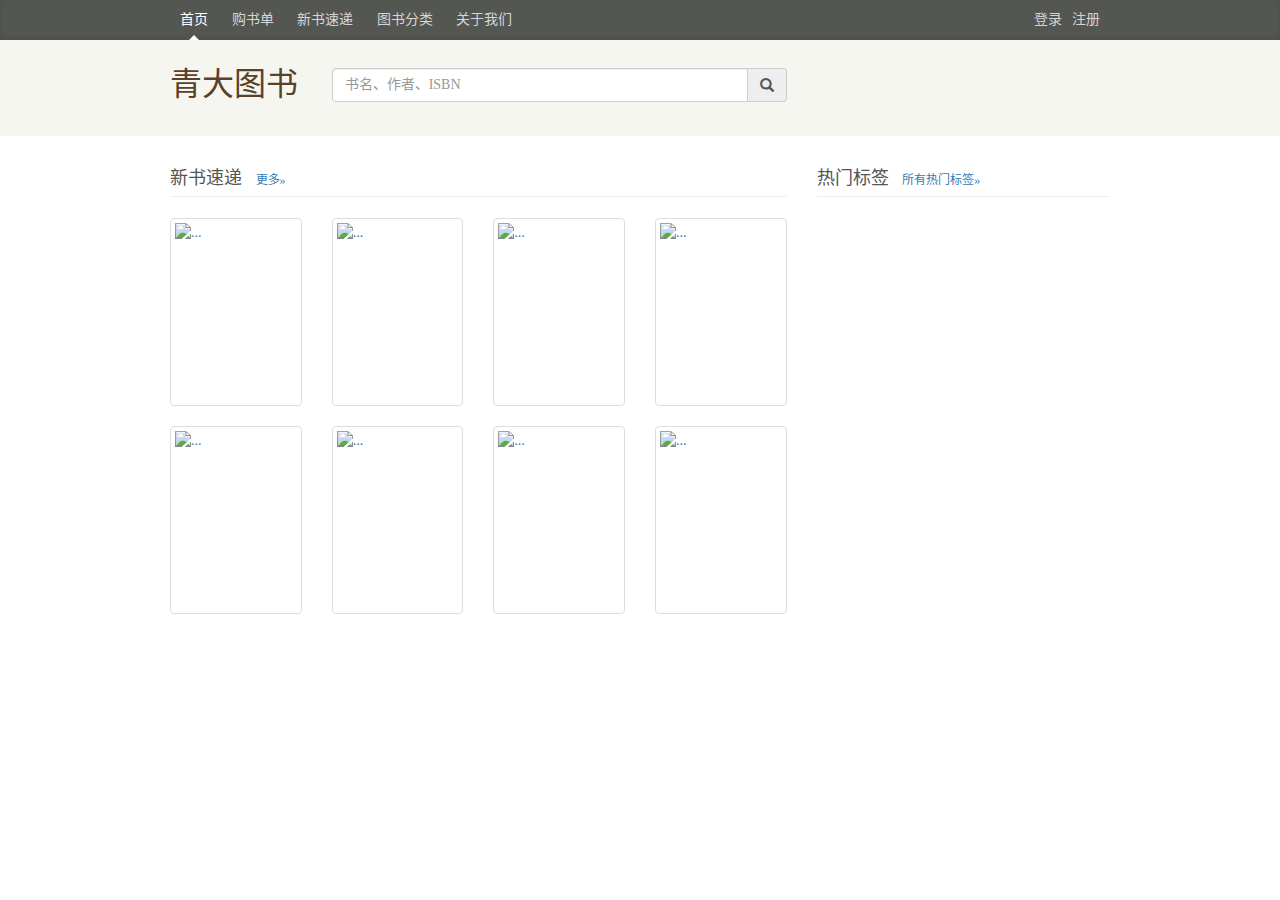
==== index.html @ 0cfc58e5 "add tag" ====
<!DOCTYPE html>
<html lang="zh-CN">
<head>
    <meta name="viewport" content="width=device-width, initial-scale=1">
    <meta charset="utf-8">
    <title>青岛大学-图书馆</title>
    <!--Boostrap-->
    <link href="css/bootstrap.min.css" rel="stylesheet">
    <link href="css/book.css" rel="stylesheet">
</head>

<body>

<div class="index-nav">
    <div class="container">
        <nav class="nav">
            <a class="book-nav-item active" href="#">首页</a>
            <a class="book-nav-item" href="#">购书单</a>
            <a class="book-nav-item" href="#">新书速递</a>
            <a class="book-nav-item" href="#">图书分类</a>
            <a class="book-nav-item" href="#">关于我们</a>
            <a class="book-nav-item signup pull-right" href="#">注册</a>
            <a class="book-nav-item login pull-right" href="#">登录</a>
        </nav>
    </div>
</div>
<div class="jumbotron search">
    <div class="container">
        <div class="row">
            <div class="index-name col-xs-12 col-md-2">
                青大图书
            </div>
            <div class="search-bar col-xs-12 col-md-6">
                <div class="input-group">
                    <input type="text" class="form-control" placeholder="书名、作者、ISBN">
                    <span class="input-group-addon">
                        <span class="glyphicon glyphicon-search"></span>
                    </span>
                </div>
            </div>
        </div>
    </div>
</div>
    
    <div class="container">
      <div class="row row-offcanvas row-offcanvas-right">
        <div class="col-xs-12 col-sm-8">
            <div class="new_book">
                <span class="new_book_text">新书速递</span>
                <span class="link-more">
                    <a class="" href="">更多»</a>
                </span>
                <hr class="high-line">
                <div class="thumb row">
                    <div class="col-xs-6 col-md-3">
                        <a href="#" class="thumbnail">
                            <img src="https://img3.doubanio.com/lpic/s28367135.jpg" alt="...">
                        </a>
                    </div>
                    <div class="col-xs-6 col-md-3">
                        <a href="#" class="thumbnail">
                            <img src="https://img3.doubanio.com/lpic/s28734745.jpg" alt="...">
                        </a>
                    </div>
                    <div class="col-xs-6 col-md-3">
                        <a href="#" class="thumbnail">
                            <img src="https://img3.doubanio.com/lpic/s28738415.jpg" alt="...">
                        </a>
                    </div>
                    <div class="col-xs-6 col-md-3">
                        <a href="#" class="thumbnail">
                            <img src="https://img1.doubanio.com/lpic/s28695799.jpg" alt="...">
                        </a>
                    </div>
                    <div class="col-xs-6 col-md-3">
                        <a href="#" class="thumbnail">
                            <img src="https://img1.doubanio.com/lpic/s28643319.jpg" alt="...">
                        </a>
                    </div>
                    <div class="col-xs-6 col-md-3">
                        <a href="#" class="thumbnail">
                            <img src="https://img3.doubanio.com/lpic/s28730131.jpg" alt="...">
                        </a>
                    </div>
                    <div class="col-xs-6 col-md-3">
                        <a href="#" class="thumbnail">
                            <img src="https://img3.doubanio.com/lpic/s28785970.jpg" alt="...">
                        </a>
                    </div>
                    <div class="col-xs-6 col-md-3">
                        <a href="#" class="thumbnail">
                            <img src="https://img3.doubanio.com/lpic/s28671513.jpg" alt="...">
                        </a>
                    </div>
                </div>
                
                
                
            </div>
        </div><!--/.col-xs-12.col-sm-9-->

        <div class="col-xs-6 col-sm-4 sidebar-offcanvas" id="sidebar">
            <div class="new_book">
                <span class="new_book_text">热门标签</span>
                <span class="link-more">
                    <a class="" href="">所有热门标签»</a>
                </span>
                <hr class="high-line">
            </div>
        </div><!--/.sidebar-offcanvas-->
      </div><!--/row-->

    
<script src="js/jquery-3.0.0.min.js"></script>
<script src="js/bootstrap.min.js"></script>
</body>
    
</html>
---- css/book.css ----
/*
 * Globals
 */

body {
  font-family: Georgia, "Times New Roman", Times, serif;
  color: #555;
}

h1, .h1,
h2, .h2,
h3, .h3,
h4, .h4,
h5, .h5,
h6, .h6 {
  margin-top: 0;
  font-family: "Helvetica Neue", Helvetica, Arial, sans-serif;
  font-weight: normal;
  color: #333;
}


/*
 * Override Bootstrap's default container.
 */

@media (min-width: 1200px) {
  .container {
    width: 970px;
  }
}


/*
 * Masthead for nav
 */

.index-nav {
  background-color: #545652;
  -webkit-box-shadow: inset 0 -2px 5px rgba(0,0,0,.1);
          box-shadow: inset 0 -2px 5px rgba(0,0,0,.1);
}

/* Nav links */

.book-nav-item {
  position: relative;
  display: inline-block;
  padding: 10px;
  font-weight: 500;
  color: #d5d5d5;
}
.book-nav-item:hover,
.book-nav-item:focus {
  color: #fff;
  text-decoration: none;
}
.book-nav-item.signup{
/*    padding-righ: 25px*/
}

.book-nav-item.login{
    padding-right: 0px
}


/*Search Bar*/
.search{
    height: 0px;
    background-color: #f6f6f1;
}
.index-name{
    color: #5a4129;
    font-size: 32px;
    font-family:sans-serif;
    bottom:26px;
}

.search-bar{
    bottom: 20px;
}


/*New Book*/
.new_book_text{
    font-size: 18px;
    font-weight: bold;
    padding-bottom: 3px;
    margin-bottom: 16px;
    font-weight: normal;
    font-stretch: normal;
    font-family: Arial, Helvetica, sans-serif;
}
.link-more{
    font-size: 12px;
    padding-left: 10px;
}
.high-line{
    margin-top: 4px;
}
.thumb{
    padding-top: 1px;
}
.thumbnail img{ 
    min-height: 178px; 
}
/* Active state gets a caret at the bottom */
.index-nav .active {
  color: #fff;
}
.index-nav .active:after {
  position: absolute;
  bottom: 0;
  left: 50%;
  width: 0;
  height: 0;
  margin-left: -5px;
  vertical-align: middle;
  content: " ";
  border-right: 5px solid transparent;
  border-bottom: 5px solid;
  border-left: 5px solid transparent;
}
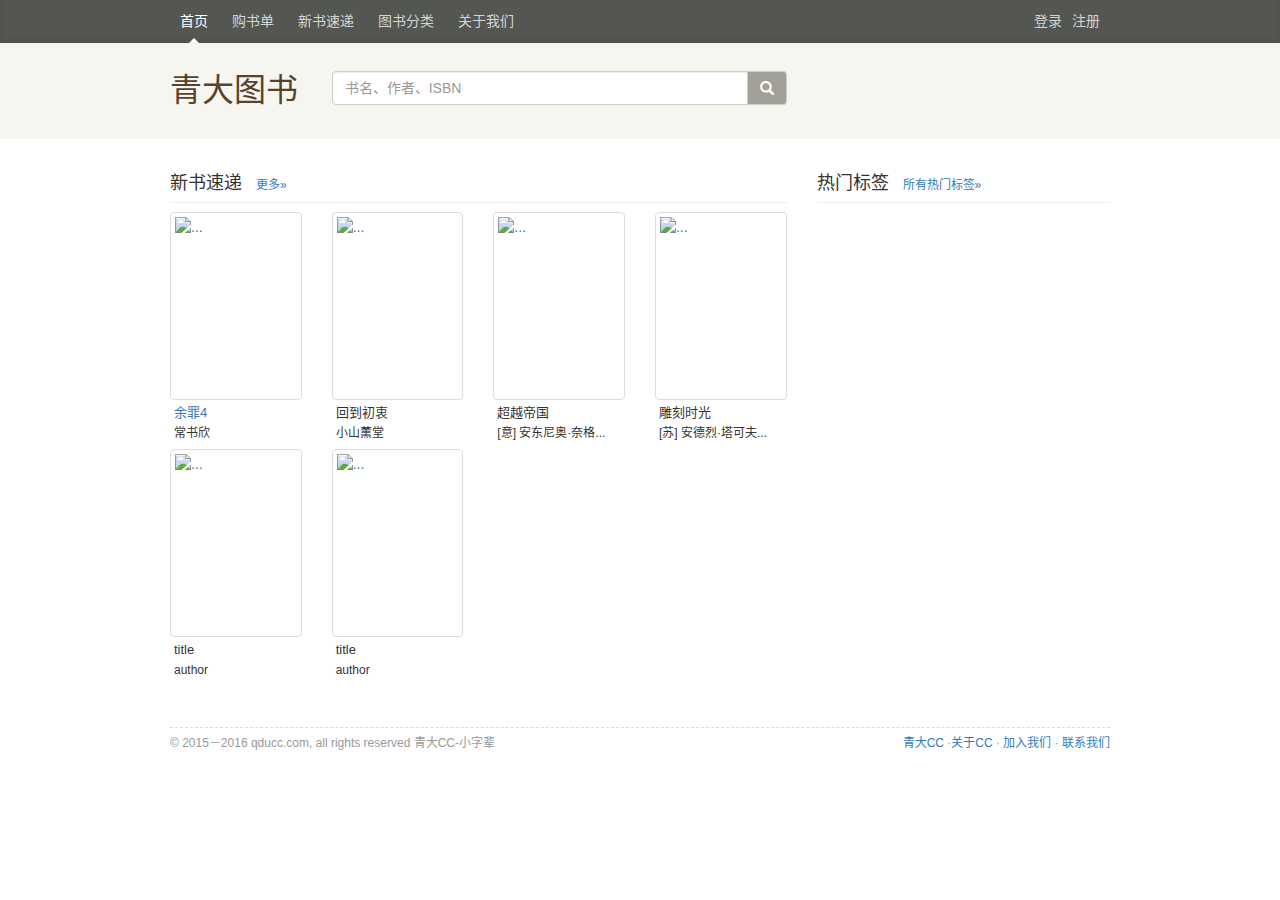
==== commit b8b23f57: "fixs" ====
--- a/index.html
+++ b/index.html
@@ -33,8 +33,8 @@
             <div class="search-bar col-xs-12 col-md-6">
                 <div class="input-group">
                     <input type="text" class="form-control" placeholder="书名、作者、ISBN">
-                    <span class="input-group-addon">
-                        <span class="glyphicon glyphicon-search"></span>
+                    <span class="input-group-addon search_botton_background">
+                        <span class="glyphicon glyphicon-search search_botton"></span>
                     </span>
                 </div>
             </div>
@@ -53,45 +53,72 @@
                 <hr class="high-line">
                 <div class="thumb row">
                     <div class="col-xs-6 col-md-3">
-                        <a href="#" class="thumbnail">
-                            <img src="https://img3.doubanio.com/lpic/s28367135.jpg" alt="...">
-                        </a>
+                        <div class="cover thumbnail">
+                            <a href="http://baidu.com" target="_blank">
+                                <img src="https://img3.doubanio.com/lpic/s28367135.jpg" alt="...">
+                            </a>
+                        </div>
+                        <div class="book_info">
+                            <div class="title"><a class="" href="https://book.douban.com/subject/26785345/?icn=index-editionrecommend" title="余罪4">余罪4</a></div>
+                            <div class="author">常书欣</div>
+                        </div>
                     </div>
                     <div class="col-xs-6 col-md-3">
-                        <a href="#" class="thumbnail">
-                            <img src="https://img3.doubanio.com/lpic/s28734745.jpg" alt="...">
-                        </a>
+                        <div class="cover thumbnail">
+                            <a href="http://baidu.com" target="_blank">
+                                <img src="https://img3.doubanio.com/lpic/s28367135.jpg" alt="...">
+                            </a>
+                        </div>
+                        <div class="book_info">
+                            <div class="title">回到初衷</div>
+                            <div class="author">小山薰堂</div>
+                        </div>
+                    </div>                    
+                    <div class="col-xs-6 col-md-3">
+                        <div class="cover thumbnail">
+                            <a href="http://baidu.com" target="_blank">
+                                <img src="https://img3.doubanio.com/lpic/s28367135.jpg" alt="...">
+                            </a>
+                        </div>
+                        <div class="book_info">
+                            <div class="title">超越帝国</div>
+                            <div class="author">[意] 安东尼奥·奈格...</div>
+                        </div>
+                    </div>                
+                    <div class="col-xs-6 col-md-3">
+                        <div class="cover thumbnail">
+                            <a href="http://baidu.com" target="_blank">
+                                <img src="https://img3.doubanio.com/lpic/s28367135.jpg" alt="...">
+                            </a>
+                        </div>
+                        <div class="book_info">
+                            <div class="title">雕刻时光</div>
+                            <div class="author">[苏] 安德烈·塔可夫...</div>
+                        </div>
                     </div>
                     <div class="col-xs-6 col-md-3">
-                        <a href="#" class="thumbnail">
-                            <img src="https://img3.doubanio.com/lpic/s28738415.jpg" alt="...">
-                        </a>
+                        <div class="cover thumbnail">
+                            <a href="http://baidu.com" target="_blank">
+                                <img src="https://img3.doubanio.com/lpic/s28367135.jpg" alt="...">
+                            </a>
+                        </div>
+                        <div class="book_info">
+                            <div class="title">title</div>
+                            <div class="author">author</div>
+                        </div>
                     </div>
                     <div class="col-xs-6 col-md-3">
-                        <a href="#" class="thumbnail">
-                            <img src="https://img1.doubanio.com/lpic/s28695799.jpg" alt="...">
-                        </a>
-                    </div>
-                    <div class="col-xs-6 col-md-3">
-                        <a href="#" class="thumbnail">
-                            <img src="https://img1.doubanio.com/lpic/s28643319.jpg" alt="...">
-                        </a>
-                    </div>
-                    <div class="col-xs-6 col-md-3">
-                        <a href="#" class="thumbnail">
-                            <img src="https://img3.doubanio.com/lpic/s28730131.jpg" alt="...">
-                        </a>
-                    </div>
-                    <div class="col-xs-6 col-md-3">
-                        <a href="#" class="thumbnail">
-                            <img src="https://img3.doubanio.com/lpic/s28785970.jpg" alt="...">
-                        </a>
-                    </div>
-                    <div class="col-xs-6 col-md-3">
-                        <a href="#" class="thumbnail">
-                            <img src="https://img3.doubanio.com/lpic/s28671513.jpg" alt="...">
-                        </a>
-                    </div>
+                        <div class="cover thumbnail">
+                            <a href="http://baidu.com" target="_blank">
+                                <img src="https://img3.doubanio.com/lpic/s28367135.jpg" alt="...">
+                            </a>
+                        </div>
+                        <div class="book_info">
+                            <div class="title">title</div>
+                            <div class="author">author</div>
+                        </div>
+                    </div>                    
+
                 </div>
                 
                 
@@ -110,9 +137,25 @@
         </div><!--/.sidebar-offcanvas-->
       </div><!--/row-->
 
+<div id="footer" class="">
     
-<script src="js/jquery-3.0.0.min.js"></script>
-<script src="js/bootstrap.min.js"></script>
+    <span id="icp" class="fleft gray-link">
+        © 2015－2016 qducc.com, all rights reserved 青大CC-小字辈
+    </span>
+
+    <a href="https://www.douban.com/hnypt/variformcyst.py" style="display: none;"></a>
+
+    <span class="fright">
+        <a href="http://api.myanthem.cn/download_page">青大CC</a>
+        ·<a href="http://www.qducc.com/">关于CC</a>
+        · <a href="http://www.qducc.com/#contact">加入我们</a>
+        · <a href="http://www.qducc.com/#contact">联系我们</a>
+    </span>
+    <script src="js/jquery-3.0.0.min.js"></script>
+    <script src="js/bootstrap.min.js"></script>
+
+</div>
+        
 </body>
     
 </html>
--- a/css/book.css
+++ b/css/book.css
@@ -2,9 +2,9 @@
  * Globals
  */
 
-body {
-  font-family: Georgia, "Times New Roman", Times, serif;
-  color: #555;
+body{
+    font: 14px Helvetica,Arial,sans-serif;
+    line-height: 1.62;
 }
 
 h1, .h1,
@@ -80,6 +80,13 @@
     bottom: 20px;
 }
 
+.search_botton_background{
+    background-color: #A2A097;
+}
+
+.search_botton{
+    color: white;
+}
 
 /*New Book*/
 .new_book_text{
@@ -97,6 +104,7 @@
 }
 .high-line{
     margin-top: 4px;
+    margin-bottom: 8px;
 }
 .thumb{
     padding-top: 1px;
@@ -104,6 +112,25 @@
 .thumbnail img{ 
     min-height: 178px; 
 }
+.cover{
+    margin-bottom: 2px;
+}
+.book_info {
+    padding: 0px 4px;
+    font-family: Helvetica, Arial, sans-serif;
+}
+.title{
+    font-size: 13px;
+    margin-bottom: 1px;
+}
+.author {
+    color: #333;
+    white-space: nowrap;
+    width: 102px;
+    font-size: 12px;
+    margin-bottom: 6px;
+}
+
 /* Active state gets a caret at the bottom */
 .index-nav .active {
   color: #fff;
@@ -121,3 +148,19 @@
   border-bottom: 5px solid;
   border-left: 5px solid transparent;
 }
+
+/*Footer*/
+#footer {
+    color: #999;
+    padding: 6px 0;
+    margin-top: 40px;
+    overflow: hidden;
+    zoom: 1;
+    font-size: 12px;
+    border-top: 1px dashed #ddd;
+}
+
+.fright {
+    float: right;
+}
+
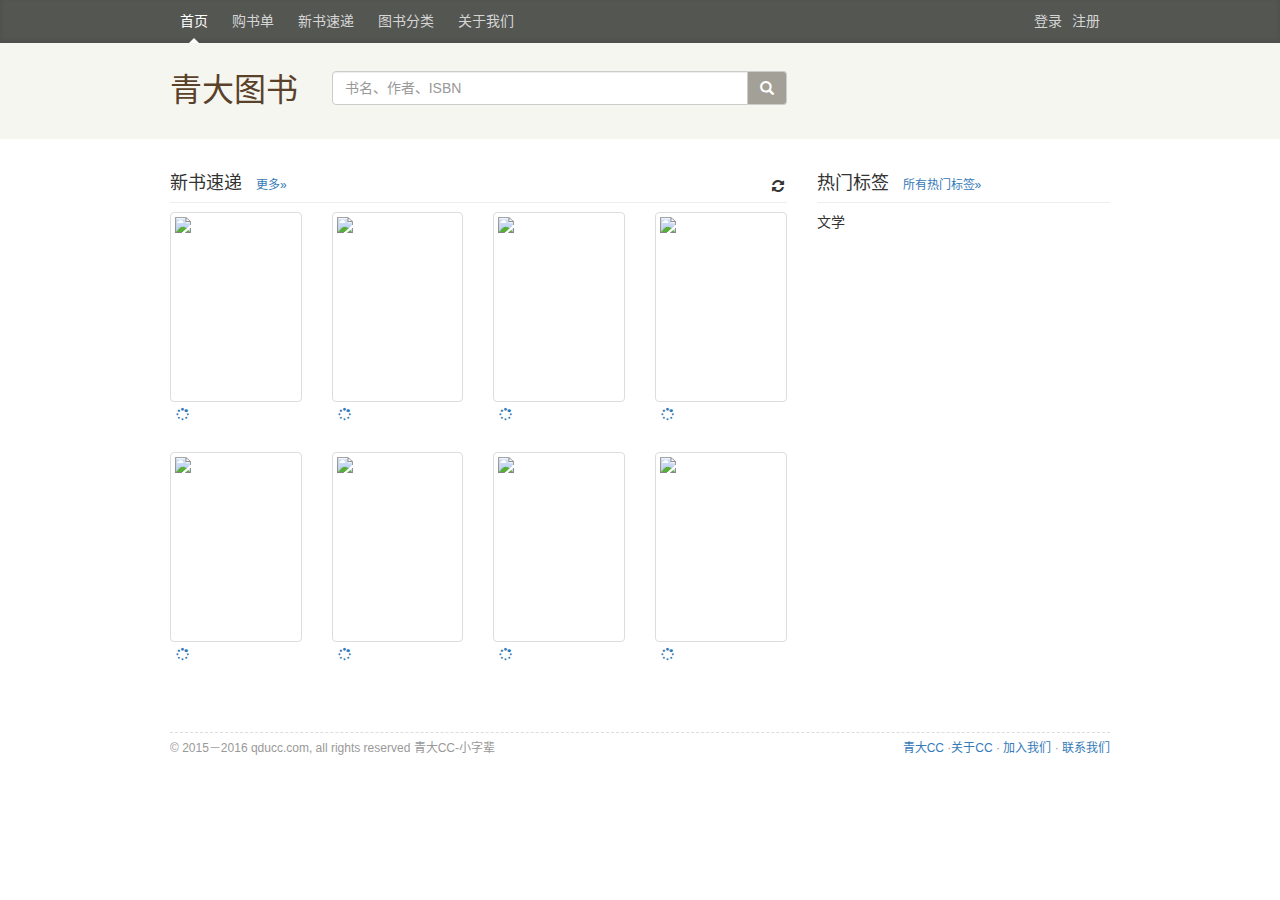
==== commit 5253f8d1: "add font awesome & ajax random book loading" ====
--- a/index.html
+++ b/index.html
@@ -7,6 +7,7 @@
     <!--Boostrap-->
     <link href="css/bootstrap.min.css" rel="stylesheet">
     <link href="css/book.css" rel="stylesheet">
+    <link href="css/font-awesome.min.css" rel="stylesheet" >
 </head>
 
 <body>
@@ -50,75 +51,98 @@
                 <span class="link-more">
                     <a class="" href="">更多»</a>
                 </span>
+                <i class="fa fa-refresh fa-1x fa-fw refresh" onclick="refresh_book()"></i>
+                    <!-- Todo click to spin -->
                 <hr class="high-line">
                 <div class="thumb row">
-                    <div class="col-xs-6 col-md-3">
-                        <div class="cover thumbnail">
-                            <a href="http://baidu.com" target="_blank">
-                                <img src="https://img3.doubanio.com/lpic/s28367135.jpg" alt="...">
-                            </a>
-                        </div>
-                        <div class="book_info">
-                            <div class="title"><a class="" href="https://book.douban.com/subject/26785345/?icn=index-editionrecommend" title="余罪4">余罪4</a></div>
-                            <div class="author">常书欣</div>
-                        </div>
-                    </div>
-                    <div class="col-xs-6 col-md-3">
-                        <div class="cover thumbnail">
-                            <a href="http://baidu.com" target="_blank">
-                                <img src="https://img3.doubanio.com/lpic/s28367135.jpg" alt="...">
-                            </a>
-                        </div>
-                        <div class="book_info">
-                            <div class="title">回到初衷</div>
-                            <div class="author">小山薰堂</div>
+                    <div class="col-xs-6 col-md-3 book-item">
+                        <div class="cover thumbnail">
+                            <a href="" class="book1 alt" target="_blank">
+                                <img class="book1 cover" src="http://img3.doubanio.com/f/shire/5522dd1f5b742d1e1394a17f44d590646b63871d/pics/book-default-medium.gif" >
+                            </a>
+                        </div>
+                        <div class="book_info">
+                            <div class="book1 title"><a class="" href="https://book.douban.com/subject/26785345/?icn=index-editionrecommend"><i class="fa fa-spinner fa-spin fa-1x fa-fw"></i></a></div>
+                            <div class="book1 author"></div>
+                        </div>
+                    </div>
+                    <div class="col-xs-6 col-md-3 book-item">
+                        <div class="cover thumbnail">
+                            <a href="" class="book2 alt" target="_blank">
+                                <img class="book2 cover" src="http://img3.doubanio.com/f/shire/5522dd1f5b742d1e1394a17f44d590646b63871d/pics/book-default-medium.gif" >
+                            </a>
+                        </div>
+                        <div class="book_info">
+                            <div class="book2 title"><a class="" href="https://book.douban.com/subject/26785345/?icn=index-editionrecommend" ><i class="fa fa-spinner fa-spin fa-1x fa-fw"></i></a></div>
+                            <div class="book2 author"></div>
                         </div>
                     </div>                    
-                    <div class="col-xs-6 col-md-3">
-                        <div class="cover thumbnail">
-                            <a href="http://baidu.com" target="_blank">
-                                <img src="https://img3.doubanio.com/lpic/s28367135.jpg" alt="...">
-                            </a>
-                        </div>
-                        <div class="book_info">
-                            <div class="title">超越帝国</div>
-                            <div class="author">[意] 安东尼奥·奈格...</div>
+                    <div class="col-xs-6 col-md-3 book-item">
+                        <div class="cover thumbnail">
+                            <a href="" class="book3 alt" target="_blank">
+                                <img class="book3 cover" src="http://img3.doubanio.com/f/shire/5522dd1f5b742d1e1394a17f44d590646b63871d/pics/book-default-medium.gif" >
+                            </a>
+                        </div>
+                        <div class="book_info">
+                            <div class="book3 title"><a class="" href="https://book.douban.com/subject/26785345/?icn=index-editionrecommend" ><i class="fa fa-spinner fa-spin fa-1x fa-fw"></i></a></div>
+                            <div class="book3 author"></div>
                         </div>
                     </div>                
-                    <div class="col-xs-6 col-md-3">
-                        <div class="cover thumbnail">
-                            <a href="http://baidu.com" target="_blank">
-                                <img src="https://img3.doubanio.com/lpic/s28367135.jpg" alt="...">
-                            </a>
-                        </div>
-                        <div class="book_info">
-                            <div class="title">雕刻时光</div>
-                            <div class="author">[苏] 安德烈·塔可夫...</div>
-                        </div>
-                    </div>
-                    <div class="col-xs-6 col-md-3">
-                        <div class="cover thumbnail">
-                            <a href="http://baidu.com" target="_blank">
-                                <img src="https://img3.doubanio.com/lpic/s28367135.jpg" alt="...">
-                            </a>
-                        </div>
-                        <div class="book_info">
-                            <div class="title">title</div>
-                            <div class="author">author</div>
-                        </div>
-                    </div>
-                    <div class="col-xs-6 col-md-3">
-                        <div class="cover thumbnail">
-                            <a href="http://baidu.com" target="_blank">
-                                <img src="https://img3.doubanio.com/lpic/s28367135.jpg" alt="...">
-                            </a>
-                        </div>
-                        <div class="book_info">
-                            <div class="title">title</div>
-                            <div class="author">author</div>
-                        </div>
-                    </div>                    
-
+                    <div class="col-xs-6 col-md-3 book-item">
+                        <div class="cover thumbnail">
+                            <a href="" class="book4 alt" target="_blank">
+                                <img class="book4 cover" src="http://img3.doubanio.com/f/shire/5522dd1f5b742d1e1394a17f44d590646b63871d/pics/book-default-medium.gif" >
+                            </a>
+                        </div>
+                        <div class="book_info">
+                            <div class="book4 title"><a class="" href="https://book.douban.com/subject/26785345/?icn=index-editionrecommend" ><i class="fa fa-spinner fa-spin fa-1x fa-fw"></i></a></div>
+                            <div class="book4 author"></div>
+                        </div>
+                    </div>
+                    <div class="col-xs-6 col-md-3 book-item">
+                        <div class="cover thumbnail">
+                            <a href="" class="book5 alt" target="_blank">
+                                <img class="book5 cover" src="http://img3.doubanio.com/f/shire/5522dd1f5b742d1e1394a17f44d590646b63871d/pics/book-default-medium.gif" >
+                            </a>
+                        </div>
+                        <div class="book_info">
+                            <div class="book5 title"><a class="" href="https://book.douban.com/subject/26785345/?icn=index-editionrecommend" ><i class="fa fa-spinner fa-spin fa-1x fa-fw"></i></a></div>
+                            <div class="book5 author"></div>
+                        </div>
+                    </div>
+                    <div class="col-xs-6 col-md-3 book-item">
+                        <div class="cover thumbnail">
+                            <a href="" class="book6 alt" target="_blank">
+                                <img class="book6 cover" src="http://img3.doubanio.com/f/shire/5522dd1f5b742d1e1394a17f44d590646b63871d/pics/book-default-medium.gif" >
+                            </a>
+                        </div>
+                        <div class="book_info">
+                            <div class="book6 title"><a class="" href="https://book.douban.com/subject/26785345/?icn=index-editionrecommend" ><i class="fa fa-spinner fa-spin fa-1x fa-fw"></i></a></div>
+                            <div class="book6 author"></div>
+                        </div>
+                    </div>
+                    <div class="col-xs-6 col-md-3 book-item">
+                        <div class="cover thumbnail">
+                            <a href="" class="book7 alt" target="_blank">
+                                <img class="book7 cover" src="http://img3.doubanio.com/f/shire/5522dd1f5b742d1e1394a17f44d590646b63871d/pics/book-default-medium.gif" >
+                            </a>
+                        </div>
+                        <div class="book_info">
+                            <div class="book7 title"><a class="" href="https://book.douban.com/subject/26785345/?icn=index-editionrecommend" ><i class="fa fa-spinner fa-spin fa-1x fa-fw"></i></a></div>
+                            <div class="book7 author"></div>
+                        </div>
+                    </div>
+                    <div class="col-xs-6 col-md-3 book-item">
+                        <div class="cover thumbnail">
+                            <a href="" class="book8 alt" target="_blank">
+                                <img class="book8 cover" src="http://img3.doubanio.com/f/shire/5522dd1f5b742d1e1394a17f44d590646b63871d/pics/book-default-medium.gif" >
+                            </a>
+                        </div>
+                        <div class="book_info">
+                            <div class="book8 title"><a class="" href="https://book.douban.com/subject/26785345/?icn=index-editionrecommend" ><i class="fa fa-spinner fa-spin fa-1x fa-fw"></i></a></div>
+                            <div class="book8 author"></div>
+                        </div>
+                    </div>
                 </div>
                 
                 
@@ -133,6 +157,7 @@
                     <a class="" href="">所有热门标签»</a>
                 </span>
                 <hr class="high-line">
+                <p>文学</p>
             </div>
         </div><!--/.sidebar-offcanvas-->
       </div><!--/row-->
@@ -153,7 +178,49 @@
     </span>
     <script src="js/jquery-3.0.0.min.js"></script>
     <script src="js/bootstrap.min.js"></script>
-
+    <script>
+        function a(){
+            $(".refresh").attr("class","fa fa-refresh fa-spin fa-1x fa-fw refresh"); 
+            alert("xxx");
+            $(".refresh").attr("class","fa fa-refresh fa-1x fa-fw refresh"); 
+            
+        }
+    </script>
+    <script type="text/javascript">
+        function refresh_book(times){
+                $(".refresh").attr("class","fa fa-refresh fa-spin fa-1x fa-fw refresh");    
+                $.getJSON("http://127.0.0.1:8000/library/lib?book_detail=true&is_random=true&items=8&is_json=true",function(book){
+                $.each(book, function(i, item) {
+
+                    if (item.title != ''){
+                        $("." + i + ".title>a").html(item.title);
+                    }
+                    else{
+                        $("." + i + ".title>a").html("无标题");
+                    }
+
+                    try{
+                        $("." + i + ".cover").attr("src", item.douban.image);
+                        $("." + i + ".alt").attr("href", item.douban.alt);
+                    }
+                    catch(err){
+                        $("." + i + ".cover").attr("src", "      http://img3.doubanio.com/f/shire/5522dd1f5b742d1e1394a17f44d590646b63871d/pics/book-default-medium.gif");            
+                        $("." + i + ".alt").attr("href", "");
+
+                    }
+
+                    if (item.author != ''){
+                        $("." + i + ".author").html(item.author);
+                    }
+                    else{
+                        $("." + i + ".author").html("无作者");
+                    }
+                });
+                $(".refresh").attr("class","fa fa-refresh fa-1x fa-fw refresh");          
+                });
+        }
+    </script>
+    <script>refresh_book(1)</script>
 </div>
         
 </body>
--- a/css/book.css
+++ b/css/book.css
@@ -92,7 +92,6 @@
 .new_book_text{
     font-size: 18px;
     font-weight: bold;
-    padding-bottom: 3px;
     margin-bottom: 16px;
     font-weight: normal;
     font-stretch: normal;
@@ -101,6 +100,10 @@
 .link-more{
     font-size: 12px;
     padding-left: 10px;
+}
+.refresh{
+    margin-top:10px;
+    float: right;
 }
 .high-line{
     margin-top: 4px;
@@ -121,7 +124,12 @@
 }
 .title{
     font-size: 13px;
+    white-space: nowrap;
+    width: 126px;
     margin-bottom: 1px;
+    overflow: hidden;
+    text-overflow: ellipsis;
+    course:hand;
 }
 .author {
     color: #333;
@@ -129,6 +137,12 @@
     width: 102px;
     font-size: 12px;
     margin-bottom: 6px;
+    overflow: hidden;
+    text-overflow: ellipsis;
+    course:hand;
+}
+.book-item{
+    height: 240px;
 }
 
 /* Active state gets a caret at the bottom */
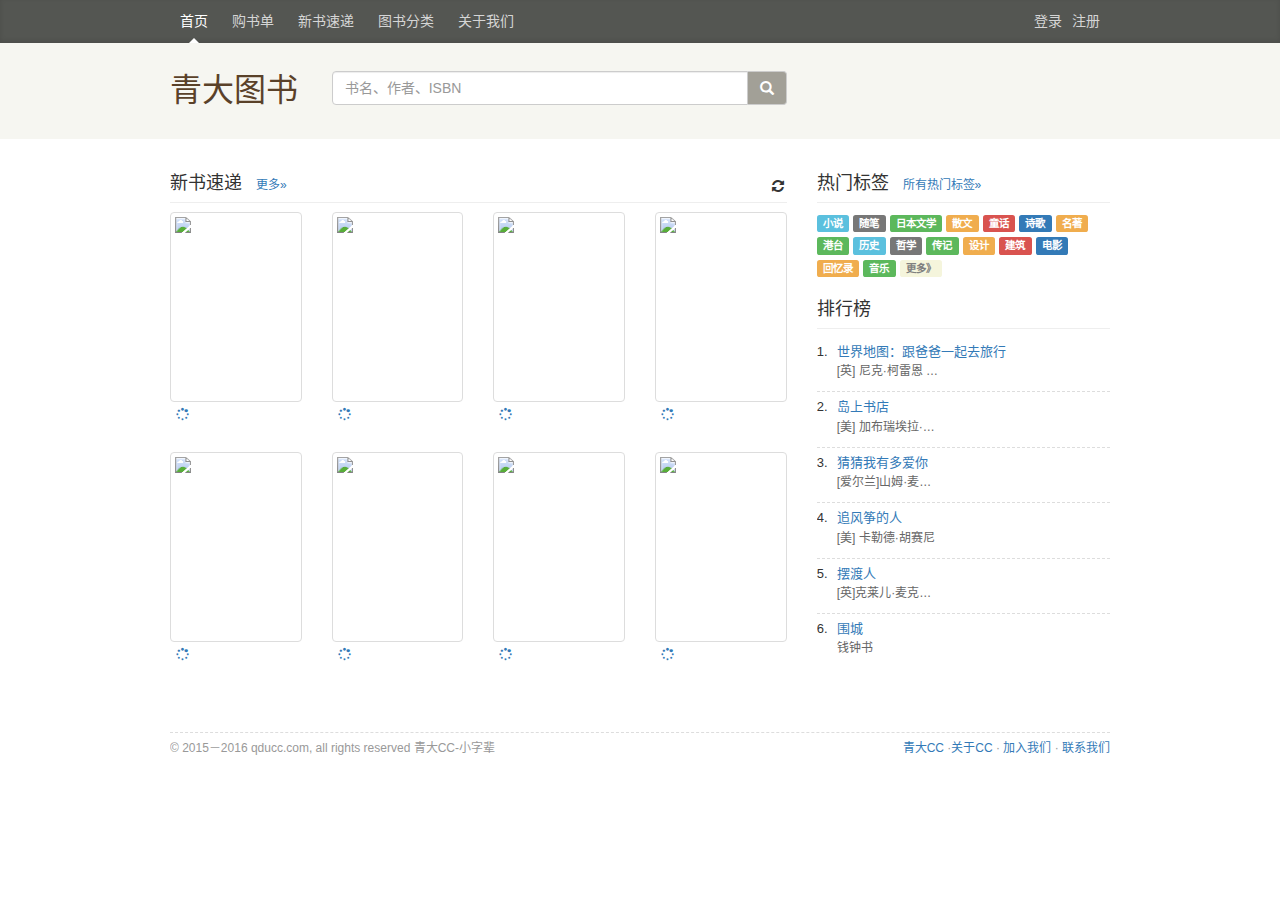
==== commit c82edabf: "add ranking list & new_book" ====
--- a/index.html
+++ b/index.html
@@ -15,11 +15,11 @@
 <div class="index-nav">
     <div class="container">
         <nav class="nav">
-            <a class="book-nav-item active" href="#">首页</a>
+            <a class="book-nav-item active" href="index.html">首页</a>
             <a class="book-nav-item" href="#">购书单</a>
-            <a class="book-nav-item" href="#">新书速递</a>
+            <a class="book-nav-item" href="new_book.html">新书速递</a>
             <a class="book-nav-item" href="#">图书分类</a>
-            <a class="book-nav-item" href="#">关于我们</a>
+            <a class="book-nav-item" href="about.html">关于我们</a>
             <a class="book-nav-item signup pull-right" href="#">注册</a>
             <a class="book-nav-item login pull-right" href="#">登录</a>
         </nav>
@@ -62,7 +62,7 @@
                             </a>
                         </div>
                         <div class="book_info">
-                            <div class="book1 title"><a class="" href="https://book.douban.com/subject/26785345/?icn=index-editionrecommend"><i class="fa fa-spinner fa-spin fa-1x fa-fw"></i></a></div>
+                            <div class="book1 title"><a class="" href=""><i class="fa fa-spinner fa-spin fa-1x fa-fw"></i></a></div>
                             <div class="book1 author"></div>
                         </div>
                     </div>
@@ -73,7 +73,7 @@
                             </a>
                         </div>
                         <div class="book_info">
-                            <div class="book2 title"><a class="" href="https://book.douban.com/subject/26785345/?icn=index-editionrecommend" ><i class="fa fa-spinner fa-spin fa-1x fa-fw"></i></a></div>
+                            <div class="book2 title"><a class="" href="" ><i class="fa fa-spinner fa-spin fa-1x fa-fw"></i></a></div>
                             <div class="book2 author"></div>
                         </div>
                     </div>                    
@@ -84,7 +84,7 @@
                             </a>
                         </div>
                         <div class="book_info">
-                            <div class="book3 title"><a class="" href="https://book.douban.com/subject/26785345/?icn=index-editionrecommend" ><i class="fa fa-spinner fa-spin fa-1x fa-fw"></i></a></div>
+                            <div class="book3 title"><a class="" href="" ><i class="fa fa-spinner fa-spin fa-1x fa-fw"></i></a></div>
                             <div class="book3 author"></div>
                         </div>
                     </div>                
@@ -95,7 +95,7 @@
                             </a>
                         </div>
                         <div class="book_info">
-                            <div class="book4 title"><a class="" href="https://book.douban.com/subject/26785345/?icn=index-editionrecommend" ><i class="fa fa-spinner fa-spin fa-1x fa-fw"></i></a></div>
+                            <div class="book4 title"><a class="" href="" ><i class="fa fa-spinner fa-spin fa-1x fa-fw"></i></a></div>
                             <div class="book4 author"></div>
                         </div>
                     </div>
@@ -106,7 +106,7 @@
                             </a>
                         </div>
                         <div class="book_info">
-                            <div class="book5 title"><a class="" href="https://book.douban.com/subject/26785345/?icn=index-editionrecommend" ><i class="fa fa-spinner fa-spin fa-1x fa-fw"></i></a></div>
+                            <div class="book5 title"><a class="" href="" ><i class="fa fa-spinner fa-spin fa-1x fa-fw"></i></a></div>
                             <div class="book5 author"></div>
                         </div>
                     </div>
@@ -117,7 +117,7 @@
                             </a>
                         </div>
                         <div class="book_info">
-                            <div class="book6 title"><a class="" href="https://book.douban.com/subject/26785345/?icn=index-editionrecommend" ><i class="fa fa-spinner fa-spin fa-1x fa-fw"></i></a></div>
+                            <div class="book6 title"><a class="" href="" ><i class="fa fa-spinner fa-spin fa-1x fa-fw"></i></a></div>
                             <div class="book6 author"></div>
                         </div>
                     </div>
@@ -128,7 +128,7 @@
                             </a>
                         </div>
                         <div class="book_info">
-                            <div class="book7 title"><a class="" href="https://book.douban.com/subject/26785345/?icn=index-editionrecommend" ><i class="fa fa-spinner fa-spin fa-1x fa-fw"></i></a></div>
+                            <div class="book7 title"><a class="" href="" ><i class="fa fa-spinner fa-spin fa-1x fa-fw"></i></a></div>
                             <div class="book7 author"></div>
                         </div>
                     </div>
@@ -139,7 +139,7 @@
                             </a>
                         </div>
                         <div class="book_info">
-                            <div class="book8 title"><a class="" href="https://book.douban.com/subject/26785345/?icn=index-editionrecommend" ><i class="fa fa-spinner fa-spin fa-1x fa-fw"></i></a></div>
+                            <div class="book8 title"><a class="" href="" ><i class="fa fa-spinner fa-spin fa-1x fa-fw"></i></a></div>
                             <div class="book8 author"></div>
                         </div>
                     </div>
@@ -151,14 +151,129 @@
         </div><!--/.col-xs-12.col-sm-9-->
 
         <div class="col-xs-6 col-sm-4 sidebar-offcanvas" id="sidebar">
-            <div class="new_book">
-                <span class="new_book_text">热门标签</span>
+            <div class="tag">
+                <span class="tag_text">热门标签</span>
                 <span class="link-more">
                     <a class="" href="">所有热门标签»</a>
                 </span>
                 <hr class="high-line">
-                <p>文学</p>
-            </div>
+                <div class="all-tag">
+                    <div class="tag-1">
+                        <span class="label label-info book-label">小说</span>
+                        <span class="label label-default book-label">随笔</span>
+                        <span class="label label-success book-label">日本文学</span>
+                        <span class="label label-warning book-label">散文</span>
+                        <span class="label label-danger book-label">童话</span>
+                        <span class="label label-primary book-label">诗歌</span>
+                        <span class="label label-warning book-label">名著</span>
+                        <span class="label label-success book-label">港台</span>
+                        <span class="label label-info book-label">历史</span>
+                        <span class="label label-default book-label">哲学</span>
+                        <span class="label label-success book-label">传记</span>
+                        <span class="label label-warning book-label">设计</span>
+                        <span class="label label-danger book-label">建筑</span>
+                        <span class="label label-primary book-label">电影</span>
+                        <span class="label label-warning book-label">回忆录</span>
+                        <span class="label label-success book-label">音乐</span>
+                        <span class="label label-default laber-more book-label">更多》</span>
+                    </div>
+                </div>                
+            </div>
+            
+            <div class="ranking-list">
+                <div class="ranking-text">
+                    <span class="ranking">排行榜</span>
+                    <hr class="high-line">
+                </div>
+                <div class="ranking-info">
+                <ul class="list list-ranking">
+                    <li class="item">
+                        <span class="rank-num">1.</span>
+                        <div class="book-info">
+                            <a href="https://book.douban.com/subject/26670709/" class="name" target="_blank">世界地图：跟爸爸一起去旅行</a>
+                            <div class="author">[英] 尼克·柯雷恩 著/[英] 大卫·迪恩 绘</div>
+                        </div>
+                    </li>
+
+                    <li class="item">
+                        <span class="rank-num">2.</span>
+                        <div class="book-info">
+                            <a href="https://book.douban.com/subject/26340138/" class="name" target="_blank">岛上书店</a>
+                            <div class="author">[美] 加布瑞埃拉·泽文</div>
+                        </div>
+                    </li>
+
+                    <li class="item">
+                        <span class="rank-num">3.</span>
+                        <div class="book-info">
+                            <a href="https://book.douban.com/subject/26429208/" class="name" target="_blank">猜猜我有多爱你</a>
+                            <div class="author">[爱尔兰]山姆·麦克布雷尼/文/[英]安妮塔·婕朗/图</div>
+                        </div>
+                    </li>
+
+                    <li class="item">
+                        <span class="rank-num">4.</span>
+                        <div class="book-info">
+                            <a href="https://book.douban.com/subject/1770782/" class="name" target="_blank">追风筝的人</a>
+                            <div class="author">[美] 卡勒德·胡赛尼</div>
+                        </div>
+                    </li>
+
+                    <li class="item">
+                        <span class="rank-num">5.</span>
+                        <div class="book-info">
+                            <a href="https://book.douban.com/subject/26356948/" class="name" target="_blank">摆渡人</a>
+                            <div class="author">[英]克莱儿·麦克福尔</div>
+                        </div>
+                    </li>
+
+                    <li class="item">
+                        <span class="rank-num">6.</span>
+                        <div class="book-info">
+                            <a href="https://book.douban.com/subject/24745649/" class="name" target="_blank">围城</a>
+                            <div class="author">钱钟书</div>
+                        </div>
+                    </li>
+
+                    <li class="item">
+                        <span class="rank-num">7.</span>
+                        <div class="book-info">
+                            <a href="https://book.douban.com/subject/26768309/" class="name" target="_blank">查令十字街84号</a>
+                            <div class="author">[美] 海莲·汉芙</div>
+                        </div>
+                    </li>
+
+                    <li class="item">
+                        <span class="rank-num">8.</span>
+                        <div class="book-info">
+                            <a href="https://book.douban.com/subject/26761696/" class="name" target="_blank">精进</a>
+                            <div class="author">采铜</div>
+                        </div>
+                    </li>
+
+                    <li class="item">
+                        <span class="rank-num">9.</span>
+                        <div class="book-info">
+                            <a href="https://book.douban.com/subject/25929658/" class="name" target="_blank">不会说话你就输了</a>
+                            <div class="author">李国辉</div>
+                        </div>
+                    </li>
+
+                    <li class="item">
+                        <span class="rank-num">10.</span>
+                        <div class="book-info">
+                            <a href="https://book.douban.com/subject/10786473/" class="name" target="_blank">自控力</a>
+                            <div class="author">[美]  凯利·麦格尼格尔</div>
+                        </div>
+                    </li>
+                </ul>
+                </div>
+                
+                
+                
+                
+            </div>
+
         </div><!--/.sidebar-offcanvas-->
       </div><!--/row-->
 
@@ -191,7 +306,7 @@
                 $(".refresh").attr("class","fa fa-refresh fa-spin fa-1x fa-fw refresh");    
                 $.getJSON("http://127.0.0.1:8000/library/lib?book_detail=true&is_random=true&items=8&is_json=true",function(book){
                 $.each(book, function(i, item) {
-
+                    
                     if (item.title != ''){
                         $("." + i + ".title>a").html(item.title);
                     }
@@ -200,6 +315,7 @@
                     }
 
                     try{
+                        $("." + i + ".title>a").attr("href",item.douban.alt);
                         $("." + i + ".cover").attr("src", item.douban.image);
                         $("." + i + ".alt").attr("href", item.douban.alt);
                     }
--- a/css/book.css
+++ b/css/book.css
@@ -163,6 +163,73 @@
   border-left: 5px solid transparent;
 }
 
+/*Tag*/
+.tag_text{
+    font-size: 18px;
+    font-weight: bold;
+    font-weight: normal;
+    font-stretch: normal;
+    font-family: Arial, Helvetica, sans-serif;
+}
+.label{
+/*    font-size: 20px;*/
+}
+.laber-more{
+    color:grey;
+    background-color: beige
+}
+
+/*Ranking*/
+.ranking-list{
+    margin-top: 16px;
+
+}
+.ranking{
+    font-size: 18px;
+    font-weight: bold;
+    font-weight: normal;
+    font-stretch: normal;
+    font-family: Arial, Helvetica, sans-serif;    
+}
+.list-ranking{
+    font-size: 13px;
+    list-style: none;
+    max-height: 320px;
+    overflow-y:auto; 
+    padding: 0;
+}
+.li{
+    display: list-item;
+}
+.list-ranking .item {
+    overflow: hidden;
+    padding: 4px 0;
+    border-bottom: 1px dashed #ddd;
+}
+.list-ranking .rank-num{
+    float: left;
+    width: 20px;
+    text-align: left;
+}
+.list-ranking .book-info{
+/*    float: left;*/
+}
+.list-ranking .author {
+    color: #666;
+    margin-left: 20px;
+    font-size: 12px;
+}
+.list-ranking .buy-button {
+    border: 1px solid transparent;
+    float: right;
+    color: #999;
+    font-size: 12px;
+    line-height: 100%;
+    padding: 6px 8px;
+    position: relative;
+    top: 8px;
+    right: 5px;
+}
 /*Footer*/
 #footer {
     color: #999;
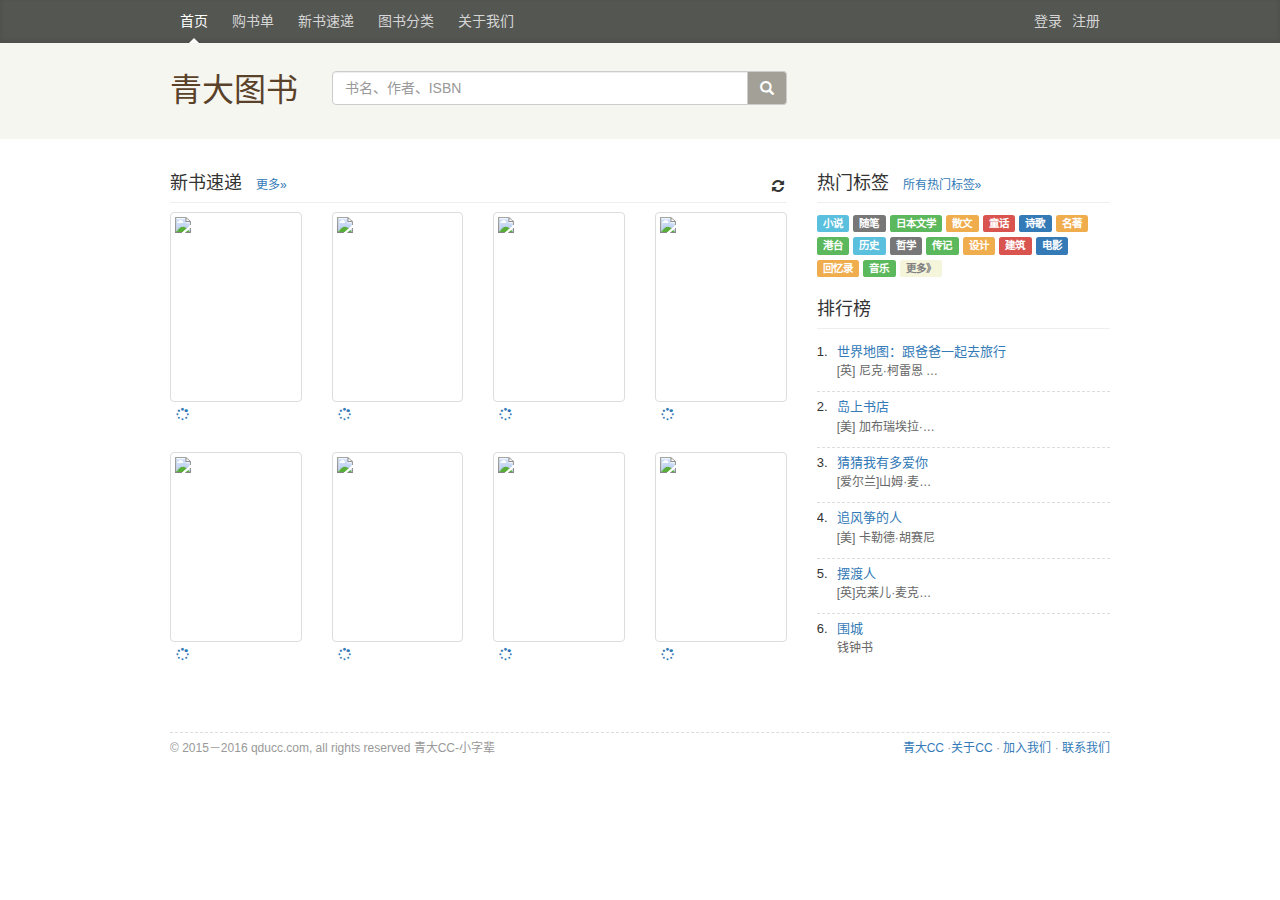
==== commit 0dd5e68c: "add about_us" ====
--- a/index.html
+++ b/index.html
@@ -19,7 +19,7 @@
             <a class="book-nav-item" href="#">购书单</a>
             <a class="book-nav-item" href="new_book.html">新书速递</a>
             <a class="book-nav-item" href="#">图书分类</a>
-            <a class="book-nav-item" href="about.html">关于我们</a>
+            <a class="book-nav-item" href="about.html" data-toggle="modal" data-target="#aboutus">关于我们</a>
             <a class="book-nav-item signup pull-right" href="#">注册</a>
             <a class="book-nav-item login pull-right" href="#">登录</a>
         </nav>
@@ -28,10 +28,10 @@
 <div class="jumbotron search">
     <div class="container">
         <div class="row">
-            <div class="index-name col-xs-12 col-md-2">
+            <div class="index-name col-xs-4 col-md-2">
                 青大图书
             </div>
-            <div class="search-bar col-xs-12 col-md-6">
+            <div class="search-bar col-xs-8 col-md-6">
                 <div class="input-group">
                     <input type="text" class="form-control" placeholder="书名、作者、ISBN">
                     <span class="input-group-addon search_botton_background">
@@ -42,8 +42,53 @@
         </div>
     </div>
 </div>
-    
+    <!--about us-->
     <div class="container">
+        <div class="modal fade" id="aboutus" tabindex="-1" role="dialog" aria-labelledby="LoginLabel">
+          <div class="modal-dialog" role="document">
+            <div class="modal-content">
+              <div class="modal-header">
+                <button type="button" class="close" data-dismiss="modal" aria-label="Close"><span aria-hidden="true">&times;</span></button>
+                <h4 class="modal-title" id="LoginLabel">关于我们</h4>
+              </div>
+              <div class="modal-body">
+                  <div>
+                    <p align="center">
+                    走过人来人往<br/>
+                    不喜欢也得欣赏<br/>
+                    我是沉默的存在<br/><br/>
+
+                    不当你世界 只作你肩膀<br/>
+                    我们静静分享<br/>
+                    此刻难得的坦白<br/>
+                    虽是无声地交谈<br/>
+                    都感觉幸福 感觉不孤单<br/><br/>
+
+                    拒绝成长到成长<br/>
+                    变成想要的模样<br/>
+                    在举手投降以前<br/>
+                    让我再陪你一段<br/>
+                    陪你把沿路感想活出答案<br/>
+                    陪你把独自孤单变成勇敢<br/><br/>
+
+                    一次次失去又重来 我不离开<br/>
+                    陪伴 是最长情的告白<br/>
+                    陪你把想念的酸 拥抱成温暖<br/>
+                    陪你把彷徨 写出情节来<br/>
+                    未来多漫长 再漫长 还有期待<br/>
+                    陪伴你 一直到 故事给说完<br/><br/>
+
+                    &nbsp;&nbsp;&nbsp;&nbsp;   ----《陪你度过漫长岁月》
+                    </p>
+                  </div>
+              </div>
+              <div class="modal-footer">
+                <button type="button" class="btn btn-default" data-dismiss="modal">Close</button>
+              </div>
+            </div>
+          </div>
+        </div>
+        
       <div class="row row-offcanvas row-offcanvas-right">
         <div class="col-xs-12 col-sm-8">
             <div class="new_book">
@@ -149,8 +194,9 @@
                 
             </div>
         </div><!--/.col-xs-12.col-sm-9-->
-
-        <div class="col-xs-6 col-sm-4 sidebar-offcanvas" id="sidebar">
+          
+        <!--侧边栏-->
+        <div class="col-xs-12 col-sm-4 sidebar-offcanvas" id="sidebar">
             <div class="tag">
                 <span class="tag_text">热门标签</span>
                 <span class="link-more">
@@ -268,17 +314,11 @@
                     </li>
                 </ul>
                 </div>
-                
-                
-                
-                
-            </div>
-
+            </div>
         </div><!--/.sidebar-offcanvas-->
       </div><!--/row-->
 
 <div id="footer" class="">
-    
     <span id="icp" class="fleft gray-link">
         © 2015－2016 qducc.com, all rights reserved 青大CC-小字辈
     </span>
@@ -293,14 +333,6 @@
     </span>
     <script src="js/jquery-3.0.0.min.js"></script>
     <script src="js/bootstrap.min.js"></script>
-    <script>
-        function a(){
-            $(".refresh").attr("class","fa fa-refresh fa-spin fa-1x fa-fw refresh"); 
-            alert("xxx");
-            $(".refresh").attr("class","fa fa-refresh fa-1x fa-fw refresh"); 
-            
-        }
-    </script>
     <script type="text/javascript">
         function refresh_book(times){
                 $(".refresh").attr("class","fa fa-refresh fa-spin fa-1x fa-fw refresh");    
--- a/css/book.css
+++ b/css/book.css
@@ -62,7 +62,6 @@
 .book-nav-item.login{
     padding-right: 0px
 }
-
 
 /*Search Bar*/
 .search{
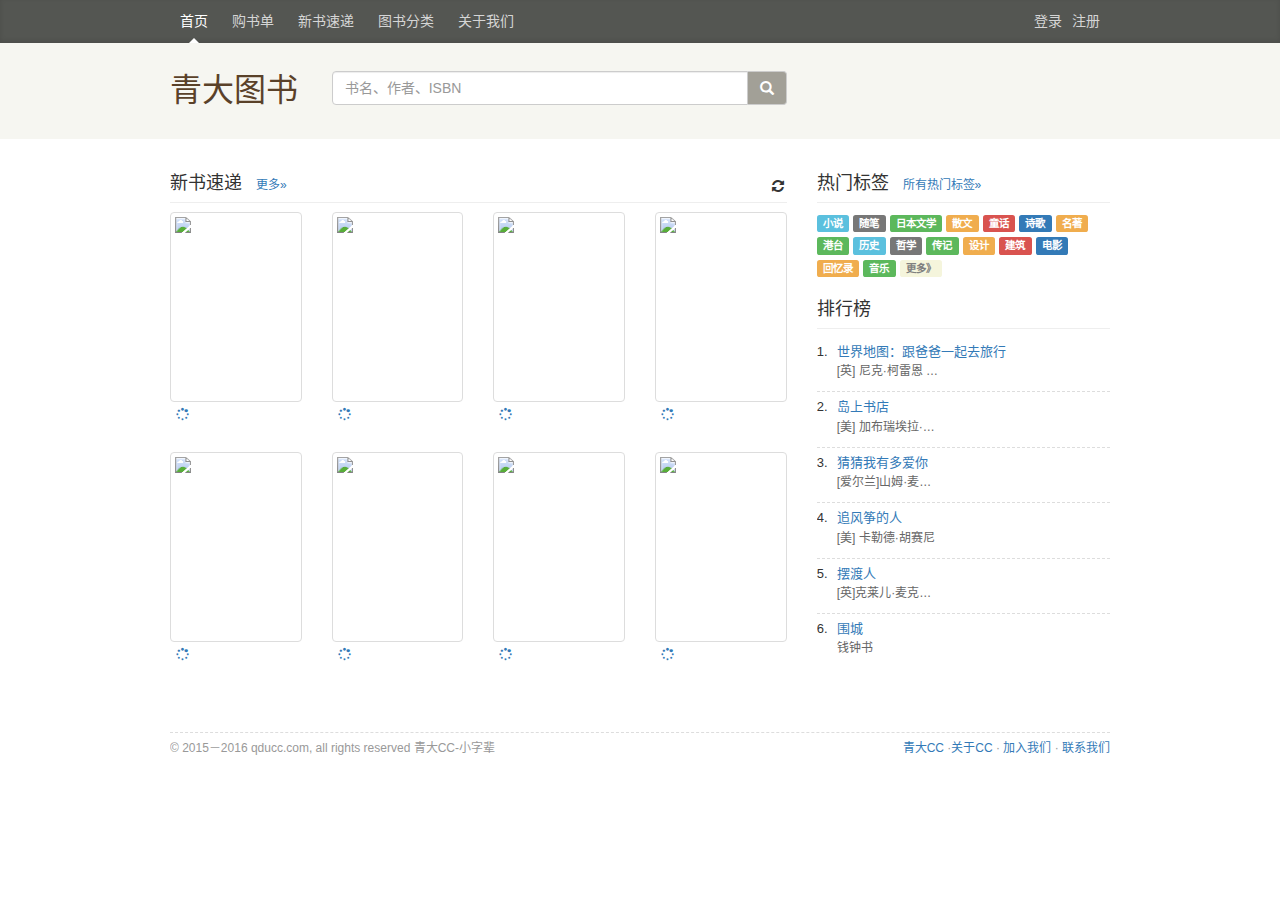
==== commit 2987ce8b: "add book_detail" ====
--- a/index.html
+++ b/index.html
@@ -42,8 +42,8 @@
         </div>
     </div>
 </div>
-    <!--about us-->
     <div class="container">
+        <!--about us-->
         <div class="modal fade" id="aboutus" tabindex="-1" role="dialog" aria-labelledby="LoginLabel">
           <div class="modal-dialog" role="document">
             <div class="modal-content">
@@ -347,9 +347,9 @@
                     }
 
                     try{
-                        $("." + i + ".title>a").attr("href",item.douban.alt);
+                        $("." + i + ".title>a").attr("href","book_detail.html?isbn=" + item.isbn13);
                         $("." + i + ".cover").attr("src", item.douban.image);
-                        $("." + i + ".alt").attr("href", item.douban.alt);
+                        $("." + i + ".alt").attr("href", "book_detail.html?isbn=" + item.isbn13);
                     }
                     catch(err){
                         $("." + i + ".cover").attr("src", "      http://img3.doubanio.com/f/shire/5522dd1f5b742d1e1394a17f44d590646b63871d/pics/book-default-medium.gif");            
--- a/css/book.css
+++ b/css/book.css
@@ -229,6 +229,59 @@
     top: 8px;
     right: 5px;
 }
+
+/*book_detail*/
+.info_book_title{
+    word-wrap: break-word;
+    display: block;
+    font-size: 25px;
+    font-weight: bold;
+    color: #494949;
+    margin: 0;
+    padding: 0 0 15px 0;
+    line-height: 1.1;
+}
+
+
+#interest_sectl{
+    float: right;
+    width: 155px;
+    margin: 2px 0 0 0;
+    padding: 0 0 0 15px;
+
+    border-left: 1px solid #eaeaea;
+    color: #9b9b9b;
+}
+.book_detail_content > div{
+    float:left
+}
+.info_book_cover{
+    margin: 0px 12px 0 0;
+    max-width: 155px;
+    overflow: visible;
+}
+.info_book{
+    max-width: 248px;
+    word-wrap: break-word;
+}
+.pl {
+    font-family:Arial, Helvetica, sans-serif;
+    line-height: 150%;
+    color: #666666;
+}
+.pll {
+    font-family: Arial, Helvetica, sans-serif;
+    line-height: 150%;
+}
+.rating-num{
+    color: #494949;
+    padding: 0;
+    min-width: 30%;
+    font-size: 28px;
+}
+.plll{
+    color: #007722;
+}
 /*Footer*/
 #footer {
     color: #999;
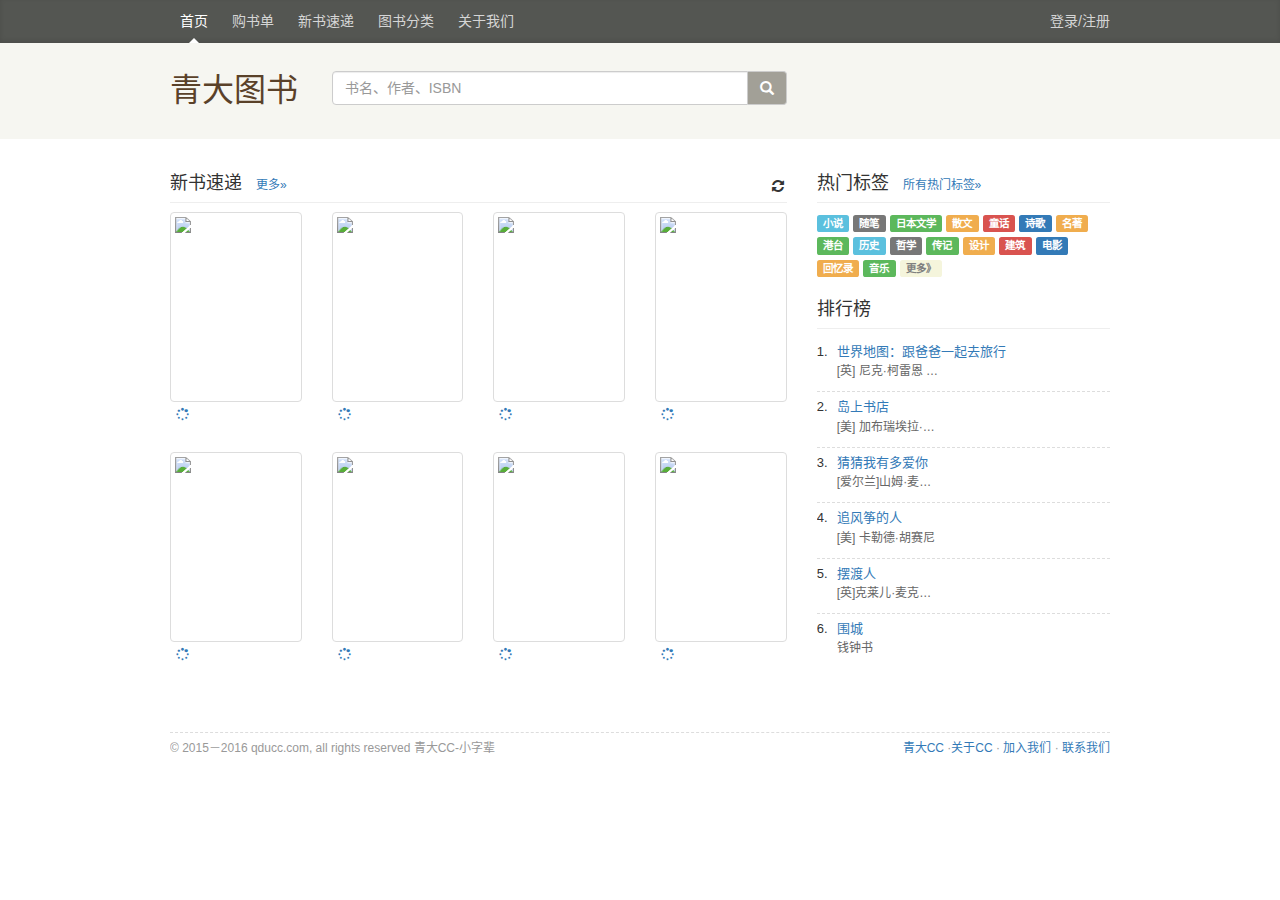
==== commit 4b6bd9be: "add login" ====
--- a/index.html
+++ b/index.html
@@ -20,8 +20,7 @@
             <a class="book-nav-item" href="new_book.html">新书速递</a>
             <a class="book-nav-item" href="#">图书分类</a>
             <a class="book-nav-item" href="about.html" data-toggle="modal" data-target="#aboutus">关于我们</a>
-            <a class="book-nav-item signup pull-right" href="#">注册</a>
-            <a class="book-nav-item login pull-right" href="#">登录</a>
+            <a class="book-nav-item signup login pull-right" href="user.html">登录/注册</a>
         </nav>
     </div>
 </div>
@@ -318,59 +317,59 @@
         </div><!--/.sidebar-offcanvas-->
       </div><!--/row-->
 
-<div id="footer" class="">
-    <span id="icp" class="fleft gray-link">
-        © 2015－2016 qducc.com, all rights reserved 青大CC-小字辈
-    </span>
-
-    <a href="https://www.douban.com/hnypt/variformcyst.py" style="display: none;"></a>
-
-    <span class="fright">
-        <a href="http://api.myanthem.cn/download_page">青大CC</a>
-        ·<a href="http://www.qducc.com/">关于CC</a>
-        · <a href="http://www.qducc.com/#contact">加入我们</a>
-        · <a href="http://www.qducc.com/#contact">联系我们</a>
-    </span>
-    <script src="js/jquery-3.0.0.min.js"></script>
-    <script src="js/bootstrap.min.js"></script>
-    <script type="text/javascript">
-        function refresh_book(times){
-                $(".refresh").attr("class","fa fa-refresh fa-spin fa-1x fa-fw refresh");    
-                $.getJSON("http://127.0.0.1:8000/library/lib?book_detail=true&is_random=true&items=8&is_json=true",function(book){
-                $.each(book, function(i, item) {
-                    
-                    if (item.title != ''){
-                        $("." + i + ".title>a").html(item.title);
-                    }
-                    else{
-                        $("." + i + ".title>a").html("无标题");
-                    }
-
-                    try{
-                        $("." + i + ".title>a").attr("href","book_detail.html?isbn=" + item.isbn13);
-                        $("." + i + ".cover").attr("src", item.douban.image);
-                        $("." + i + ".alt").attr("href", "book_detail.html?isbn=" + item.isbn13);
-                    }
-                    catch(err){
-                        $("." + i + ".cover").attr("src", "      http://img3.doubanio.com/f/shire/5522dd1f5b742d1e1394a17f44d590646b63871d/pics/book-default-medium.gif");            
-                        $("." + i + ".alt").attr("href", "");
-
-                    }
-
-                    if (item.author != ''){
-                        $("." + i + ".author").html(item.author);
-                    }
-                    else{
-                        $("." + i + ".author").html("无作者");
-                    }
-                });
-                $(".refresh").attr("class","fa fa-refresh fa-1x fa-fw refresh");          
-                });
-        }
-    </script>
-    <script>refresh_book(1)</script>
+    <div id="footer" class="">
+        <span id="icp" class="fleft gray-link">
+            © 2015－2016 qducc.com, all rights reserved 青大CC-小字辈
+        </span>
+
+        <a href="https://www.douban.com/hnypt/variformcyst.py" style="display: none;"></a>
+
+        <span class="fright">
+            <a href="http://api.myanthem.cn/download_page">青大CC</a>
+            ·<a href="http://www.qducc.com/">关于CC</a>
+            · <a href="http://www.qducc.com/#contact">加入我们</a>
+            · <a href="http://www.qducc.com/#contact">联系我们</a>
+        </span>
+        <script src="js/jquery-3.0.0.min.js"></script>
+        <script src="js/bootstrap.min.js"></script>
+        <script type="text/javascript">
+            function refresh_book(times){
+                    $(".refresh").attr("class","fa fa-refresh fa-spin fa-1x fa-fw refresh");    
+                    $.getJSON("http://127.0.0.1:8000/library/lib?book_detail=true&is_random=true&items=8&is_json=true",function(book){
+                    $.each(book, function(i, item) {
+
+                        if (item.title != ''){
+                            $("." + i + ".title>a").html(item.title);
+                        }
+                        else{
+                            $("." + i + ".title>a").html("无标题");
+                        }
+
+                        try{
+                            $("." + i + ".title>a").attr("href","book_detail.html?isbn=" + item.isbn13);
+                            $("." + i + ".cover").attr("src", item.douban.image);
+                            $("." + i + ".alt").attr("href", "book_detail.html?isbn=" + item.isbn13);
+                        }
+                        catch(err){
+                            $("." + i + ".cover").attr("src", "      http://img3.doubanio.com/f/shire/5522dd1f5b742d1e1394a17f44d590646b63871d/pics/book-default-medium.gif");            
+                            $("." + i + ".alt").attr("href", "");
+
+                        }
+
+                        if (item.author != ''){
+                            $("." + i + ".author").html(item.author);
+                        }
+                        else{
+                            $("." + i + ".author").html("无作者");
+                        }
+                    });
+                    $(".refresh").attr("class","fa fa-refresh fa-1x fa-fw refresh");          
+                    });
+            }
+        </script>
+        <script>refresh_book(1)</script>
+    </div>
 </div>
-        
 </body>
     
 </html>
--- a/css/book.css
+++ b/css/book.css
@@ -282,6 +282,105 @@
 .plll{
     color: #007722;
 }
+
+/*login_panel*/
+.panel-login {
+    border-color: #ccc;
+	-webkit-box-shadow: 0px 2px 3px 0px rgba(0,0,0,0.2);
+	-moz-box-shadow: 0px 2px 3px 0px rgba(0,0,0,0.2);
+	box-shadow: 0px 2px 3px 0px rgba(0,0,0,0.2);
+}
+.panel-login>.panel-heading {
+	color: #00415d;
+	background-color: #fff;
+	border-color: #fff;
+	text-align:center;
+}
+.panel-login>.panel-heading a{
+	text-decoration: none;
+	color: #666;
+	font-weight: bold;
+	font-size: 15px;
+	-webkit-transition: all 0.1s linear;
+	-moz-transition: all 0.1s linear;
+	transition: all 0.1s linear;
+}
+.panel-login>.panel-heading a.active{
+	color: #029f5b;
+	font-size: 18px;
+}
+.panel-login>.panel-heading hr{
+	margin-top: 10px;
+	margin-bottom: 0px;
+	clear: both;
+	border: 0;
+	height: 1px;
+	background-image: -webkit-linear-gradient(left,rgba(0, 0, 0, 0),rgba(0, 0, 0, 0.15),rgba(0, 0, 0, 0));
+	background-image: -moz-linear-gradient(left,rgba(0,0,0,0),rgba(0,0,0,0.15),rgba(0,0,0,0));
+	background-image: -ms-linear-gradient(left,rgba(0,0,0,0),rgba(0,0,0,0.15),rgba(0,0,0,0));
+	background-image: -o-linear-gradient(left,rgba(0,0,0,0),rgba(0,0,0,0.15),rgba(0,0,0,0));
+}
+.panel-login input[type="text"],.panel-login input[type="email"],.panel-login input[type="password"] {
+	height: 45px;
+	border: 1px solid #ddd;
+	font-size: 16px;
+	-webkit-transition: all 0.1s linear;
+	-moz-transition: all 0.1s linear;
+	transition: all 0.1s linear;
+}
+.panel-login input:hover,
+.panel-login input:focus {
+	outline:none;
+	-webkit-box-shadow: none;
+	-moz-box-shadow: none;
+	box-shadow: none;
+	border-color: #ccc;
+}
+.btn-login {
+	background-color: #59B2E0;
+	outline: none;
+	color: #fff;
+	font-size: 14px;
+	height: auto;
+	font-weight: normal;
+	padding: 14px 0;
+	text-transform: uppercase;
+	border-color: #59B2E6;
+}
+.btn-login:hover,
+.btn-login:focus {
+	color: #fff;
+	background-color: #53A3CD;
+	border-color: #53A3CD;
+}
+.forgot-password {
+	text-decoration: underline;
+	color: #888;
+}
+.forgot-password:hover,
+.forgot-password:focus {
+	text-decoration: underline;
+	color: #666;
+}
+
+.btn-register {
+	background-color: #1CB94E;
+	outline: none;
+	color: #fff;
+	font-size: 14px;
+	height: auto;
+	font-weight: normal;
+	padding: 14px 0;
+	text-transform: uppercase;
+	border-color: #1CB94A;
+}
+.btn-register:hover,
+.btn-register:focus {
+	color: #fff;
+	background-color: #1CA347;
+	border-color: #1CA347;
+}
+
 /*Footer*/
 #footer {
     color: #999;
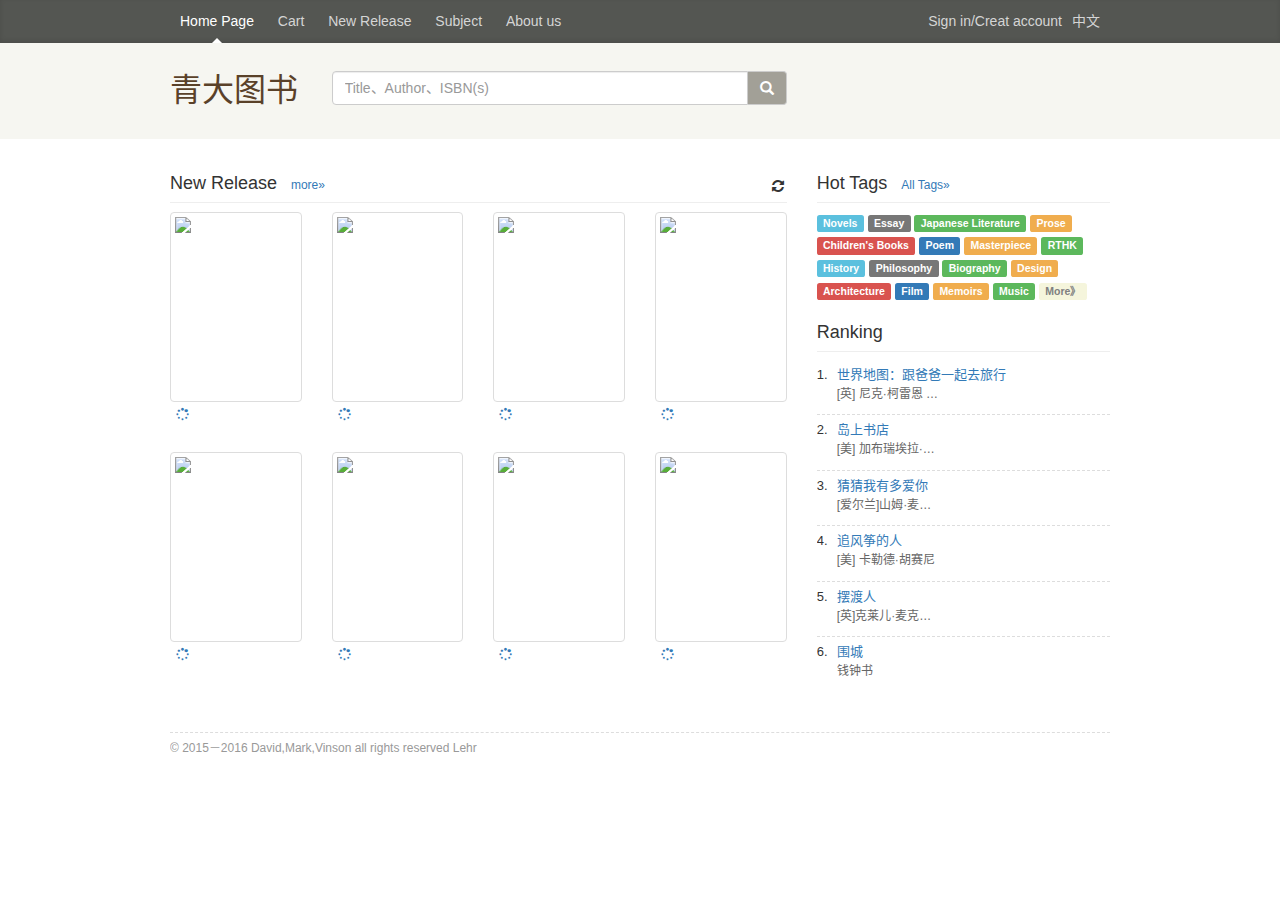
==== commit 76b91d28: "QDU_LIB" ====
--- a/index.html
+++ b/index.html
@@ -1,375 +1,24 @@
+
 <!DOCTYPE html>
 <html lang="zh-CN">
 <head>
     <meta name="viewport" content="width=device-width, initial-scale=1">
     <meta charset="utf-8">
-    <title>青岛大学-图书馆</title>
-    <!--Boostrap-->
-    <link href="css/bootstrap.min.css" rel="stylesheet">
-    <link href="css/book.css" rel="stylesheet">
-    <link href="css/font-awesome.min.css" rel="stylesheet" >
+    <title>Loading..</title>
 </head>
 
 <body>
-
-<div class="index-nav">
-    <div class="container">
-        <nav class="nav">
-            <a class="book-nav-item active" href="index.html">首页</a>
-            <a class="book-nav-item" href="#">购书单</a>
-            <a class="book-nav-item" href="new_book.html">新书速递</a>
-            <a class="book-nav-item" href="#">图书分类</a>
-            <a class="book-nav-item" href="about.html" data-toggle="modal" data-target="#aboutus">关于我们</a>
-            <a class="book-nav-item signup login pull-right" href="user.html">登录/注册</a>
-        </nav>
-    </div>
-</div>
-<div class="jumbotron search">
-    <div class="container">
-        <div class="row">
-            <div class="index-name col-xs-4 col-md-2">
-                青大图书
-            </div>
-            <div class="search-bar col-xs-8 col-md-6">
-                <div class="input-group">
-                    <input type="text" class="form-control" placeholder="书名、作者、ISBN">
-                    <span class="input-group-addon search_botton_background">
-                        <span class="glyphicon glyphicon-search search_botton"></span>
-                    </span>
-                </div>
-            </div>
-        </div>
-    </div>
-</div>
-    <div class="container">
-        <!--about us-->
-        <div class="modal fade" id="aboutus" tabindex="-1" role="dialog" aria-labelledby="LoginLabel">
-          <div class="modal-dialog" role="document">
-            <div class="modal-content">
-              <div class="modal-header">
-                <button type="button" class="close" data-dismiss="modal" aria-label="Close"><span aria-hidden="true">&times;</span></button>
-                <h4 class="modal-title" id="LoginLabel">关于我们</h4>
-              </div>
-              <div class="modal-body">
-                  <div>
-                    <p align="center">
-                    走过人来人往<br/>
-                    不喜欢也得欣赏<br/>
-                    我是沉默的存在<br/><br/>
-
-                    不当你世界 只作你肩膀<br/>
-                    我们静静分享<br/>
-                    此刻难得的坦白<br/>
-                    虽是无声地交谈<br/>
-                    都感觉幸福 感觉不孤单<br/><br/>
-
-                    拒绝成长到成长<br/>
-                    变成想要的模样<br/>
-                    在举手投降以前<br/>
-                    让我再陪你一段<br/>
-                    陪你把沿路感想活出答案<br/>
-                    陪你把独自孤单变成勇敢<br/><br/>
-
-                    一次次失去又重来 我不离开<br/>
-                    陪伴 是最长情的告白<br/>
-                    陪你把想念的酸 拥抱成温暖<br/>
-                    陪你把彷徨 写出情节来<br/>
-                    未来多漫长 再漫长 还有期待<br/>
-                    陪伴你 一直到 故事给说完<br/><br/>
-
-                    &nbsp;&nbsp;&nbsp;&nbsp;   ----《陪你度过漫长岁月》
-                    </p>
-                  </div>
-              </div>
-              <div class="modal-footer">
-                <button type="button" class="btn btn-default" data-dismiss="modal">Close</button>
-              </div>
-            </div>
-          </div>
-        </div>
-        
-      <div class="row row-offcanvas row-offcanvas-right">
-        <div class="col-xs-12 col-sm-8">
-            <div class="new_book">
-                <span class="new_book_text">新书速递</span>
-                <span class="link-more">
-                    <a class="" href="">更多»</a>
-                </span>
-                <i class="fa fa-refresh fa-1x fa-fw refresh" onclick="refresh_book()"></i>
-                    <!-- Todo click to spin -->
-                <hr class="high-line">
-                <div class="thumb row">
-                    <div class="col-xs-6 col-md-3 book-item">
-                        <div class="cover thumbnail">
-                            <a href="" class="book1 alt" target="_blank">
-                                <img class="book1 cover" src="http://img3.doubanio.com/f/shire/5522dd1f5b742d1e1394a17f44d590646b63871d/pics/book-default-medium.gif" >
-                            </a>
-                        </div>
-                        <div class="book_info">
-                            <div class="book1 title"><a class="" href=""><i class="fa fa-spinner fa-spin fa-1x fa-fw"></i></a></div>
-                            <div class="book1 author"></div>
-                        </div>
-                    </div>
-                    <div class="col-xs-6 col-md-3 book-item">
-                        <div class="cover thumbnail">
-                            <a href="" class="book2 alt" target="_blank">
-                                <img class="book2 cover" src="http://img3.doubanio.com/f/shire/5522dd1f5b742d1e1394a17f44d590646b63871d/pics/book-default-medium.gif" >
-                            </a>
-                        </div>
-                        <div class="book_info">
-                            <div class="book2 title"><a class="" href="" ><i class="fa fa-spinner fa-spin fa-1x fa-fw"></i></a></div>
-                            <div class="book2 author"></div>
-                        </div>
-                    </div>                    
-                    <div class="col-xs-6 col-md-3 book-item">
-                        <div class="cover thumbnail">
-                            <a href="" class="book3 alt" target="_blank">
-                                <img class="book3 cover" src="http://img3.doubanio.com/f/shire/5522dd1f5b742d1e1394a17f44d590646b63871d/pics/book-default-medium.gif" >
-                            </a>
-                        </div>
-                        <div class="book_info">
-                            <div class="book3 title"><a class="" href="" ><i class="fa fa-spinner fa-spin fa-1x fa-fw"></i></a></div>
-                            <div class="book3 author"></div>
-                        </div>
-                    </div>                
-                    <div class="col-xs-6 col-md-3 book-item">
-                        <div class="cover thumbnail">
-                            <a href="" class="book4 alt" target="_blank">
-                                <img class="book4 cover" src="http://img3.doubanio.com/f/shire/5522dd1f5b742d1e1394a17f44d590646b63871d/pics/book-default-medium.gif" >
-                            </a>
-                        </div>
-                        <div class="book_info">
-                            <div class="book4 title"><a class="" href="" ><i class="fa fa-spinner fa-spin fa-1x fa-fw"></i></a></div>
-                            <div class="book4 author"></div>
-                        </div>
-                    </div>
-                    <div class="col-xs-6 col-md-3 book-item">
-                        <div class="cover thumbnail">
-                            <a href="" class="book5 alt" target="_blank">
-                                <img class="book5 cover" src="http://img3.doubanio.com/f/shire/5522dd1f5b742d1e1394a17f44d590646b63871d/pics/book-default-medium.gif" >
-                            </a>
-                        </div>
-                        <div class="book_info">
-                            <div class="book5 title"><a class="" href="" ><i class="fa fa-spinner fa-spin fa-1x fa-fw"></i></a></div>
-                            <div class="book5 author"></div>
-                        </div>
-                    </div>
-                    <div class="col-xs-6 col-md-3 book-item">
-                        <div class="cover thumbnail">
-                            <a href="" class="book6 alt" target="_blank">
-                                <img class="book6 cover" src="http://img3.doubanio.com/f/shire/5522dd1f5b742d1e1394a17f44d590646b63871d/pics/book-default-medium.gif" >
-                            </a>
-                        </div>
-                        <div class="book_info">
-                            <div class="book6 title"><a class="" href="" ><i class="fa fa-spinner fa-spin fa-1x fa-fw"></i></a></div>
-                            <div class="book6 author"></div>
-                        </div>
-                    </div>
-                    <div class="col-xs-6 col-md-3 book-item">
-                        <div class="cover thumbnail">
-                            <a href="" class="book7 alt" target="_blank">
-                                <img class="book7 cover" src="http://img3.doubanio.com/f/shire/5522dd1f5b742d1e1394a17f44d590646b63871d/pics/book-default-medium.gif" >
-                            </a>
-                        </div>
-                        <div class="book_info">
-                            <div class="book7 title"><a class="" href="" ><i class="fa fa-spinner fa-spin fa-1x fa-fw"></i></a></div>
-                            <div class="book7 author"></div>
-                        </div>
-                    </div>
-                    <div class="col-xs-6 col-md-3 book-item">
-                        <div class="cover thumbnail">
-                            <a href="" class="book8 alt" target="_blank">
-                                <img class="book8 cover" src="http://img3.doubanio.com/f/shire/5522dd1f5b742d1e1394a17f44d590646b63871d/pics/book-default-medium.gif" >
-                            </a>
-                        </div>
-                        <div class="book_info">
-                            <div class="book8 title"><a class="" href="" ><i class="fa fa-spinner fa-spin fa-1x fa-fw"></i></a></div>
-                            <div class="book8 author"></div>
-                        </div>
-                    </div>
-                </div>
-                
-                
-                
-            </div>
-        </div><!--/.col-xs-12.col-sm-9-->
-          
-        <!--侧边栏-->
-        <div class="col-xs-12 col-sm-4 sidebar-offcanvas" id="sidebar">
-            <div class="tag">
-                <span class="tag_text">热门标签</span>
-                <span class="link-more">
-                    <a class="" href="">所有热门标签»</a>
-                </span>
-                <hr class="high-line">
-                <div class="all-tag">
-                    <div class="tag-1">
-                        <span class="label label-info book-label">小说</span>
-                        <span class="label label-default book-label">随笔</span>
-                        <span class="label label-success book-label">日本文学</span>
-                        <span class="label label-warning book-label">散文</span>
-                        <span class="label label-danger book-label">童话</span>
-                        <span class="label label-primary book-label">诗歌</span>
-                        <span class="label label-warning book-label">名著</span>
-                        <span class="label label-success book-label">港台</span>
-                        <span class="label label-info book-label">历史</span>
-                        <span class="label label-default book-label">哲学</span>
-                        <span class="label label-success book-label">传记</span>
-                        <span class="label label-warning book-label">设计</span>
-                        <span class="label label-danger book-label">建筑</span>
-                        <span class="label label-primary book-label">电影</span>
-                        <span class="label label-warning book-label">回忆录</span>
-                        <span class="label label-success book-label">音乐</span>
-                        <span class="label label-default laber-more book-label">更多》</span>
-                    </div>
-                </div>                
-            </div>
-            
-            <div class="ranking-list">
-                <div class="ranking-text">
-                    <span class="ranking">排行榜</span>
-                    <hr class="high-line">
-                </div>
-                <div class="ranking-info">
-                <ul class="list list-ranking">
-                    <li class="item">
-                        <span class="rank-num">1.</span>
-                        <div class="book-info">
-                            <a href="https://book.douban.com/subject/26670709/" class="name" target="_blank">世界地图：跟爸爸一起去旅行</a>
-                            <div class="author">[英] 尼克·柯雷恩 著/[英] 大卫·迪恩 绘</div>
-                        </div>
-                    </li>
-
-                    <li class="item">
-                        <span class="rank-num">2.</span>
-                        <div class="book-info">
-                            <a href="https://book.douban.com/subject/26340138/" class="name" target="_blank">岛上书店</a>
-                            <div class="author">[美] 加布瑞埃拉·泽文</div>
-                        </div>
-                    </li>
-
-                    <li class="item">
-                        <span class="rank-num">3.</span>
-                        <div class="book-info">
-                            <a href="https://book.douban.com/subject/26429208/" class="name" target="_blank">猜猜我有多爱你</a>
-                            <div class="author">[爱尔兰]山姆·麦克布雷尼/文/[英]安妮塔·婕朗/图</div>
-                        </div>
-                    </li>
-
-                    <li class="item">
-                        <span class="rank-num">4.</span>
-                        <div class="book-info">
-                            <a href="https://book.douban.com/subject/1770782/" class="name" target="_blank">追风筝的人</a>
-                            <div class="author">[美] 卡勒德·胡赛尼</div>
-                        </div>
-                    </li>
-
-                    <li class="item">
-                        <span class="rank-num">5.</span>
-                        <div class="book-info">
-                            <a href="https://book.douban.com/subject/26356948/" class="name" target="_blank">摆渡人</a>
-                            <div class="author">[英]克莱儿·麦克福尔</div>
-                        </div>
-                    </li>
-
-                    <li class="item">
-                        <span class="rank-num">6.</span>
-                        <div class="book-info">
-                            <a href="https://book.douban.com/subject/24745649/" class="name" target="_blank">围城</a>
-                            <div class="author">钱钟书</div>
-                        </div>
-                    </li>
-
-                    <li class="item">
-                        <span class="rank-num">7.</span>
-                        <div class="book-info">
-                            <a href="https://book.douban.com/subject/26768309/" class="name" target="_blank">查令十字街84号</a>
-                            <div class="author">[美] 海莲·汉芙</div>
-                        </div>
-                    </li>
-
-                    <li class="item">
-                        <span class="rank-num">8.</span>
-                        <div class="book-info">
-                            <a href="https://book.douban.com/subject/26761696/" class="name" target="_blank">精进</a>
-                            <div class="author">采铜</div>
-                        </div>
-                    </li>
-
-                    <li class="item">
-                        <span class="rank-num">9.</span>
-                        <div class="book-info">
-                            <a href="https://book.douban.com/subject/25929658/" class="name" target="_blank">不会说话你就输了</a>
-                            <div class="author">李国辉</div>
-                        </div>
-                    </li>
-
-                    <li class="item">
-                        <span class="rank-num">10.</span>
-                        <div class="book-info">
-                            <a href="https://book.douban.com/subject/10786473/" class="name" target="_blank">自控力</a>
-                            <div class="author">[美]  凯利·麦格尼格尔</div>
-                        </div>
-                    </li>
-                </ul>
-                </div>
-            </div>
-        </div><!--/.sidebar-offcanvas-->
-      </div><!--/row-->
-
-    <div id="footer" class="">
-        <span id="icp" class="fleft gray-link">
-            © 2015－2016 qducc.com, all rights reserved 青大CC-小字辈
-        </span>
-
-        <a href="https://www.douban.com/hnypt/variformcyst.py" style="display: none;"></a>
-
-        <span class="fright">
-            <a href="http://api.myanthem.cn/download_page">青大CC</a>
-            ·<a href="http://www.qducc.com/">关于CC</a>
-            · <a href="http://www.qducc.com/#contact">加入我们</a>
-            · <a href="http://www.qducc.com/#contact">联系我们</a>
-        </span>
-        <script src="js/jquery-3.0.0.min.js"></script>
-        <script src="js/bootstrap.min.js"></script>
-        <script type="text/javascript">
-            function refresh_book(times){
-                    $(".refresh").attr("class","fa fa-refresh fa-spin fa-1x fa-fw refresh");    
-                    $.getJSON("http://127.0.0.1:8000/library/lib?book_detail=true&is_random=true&items=8&is_json=true",function(book){
-                    $.each(book, function(i, item) {
-
-                        if (item.title != ''){
-                            $("." + i + ".title>a").html(item.title);
-                        }
-                        else{
-                            $("." + i + ".title>a").html("无标题");
-                        }
-
-                        try{
-                            $("." + i + ".title>a").attr("href","book_detail.html?isbn=" + item.isbn13);
-                            $("." + i + ".cover").attr("src", item.douban.image);
-                            $("." + i + ".alt").attr("href", "book_detail.html?isbn=" + item.isbn13);
-                        }
-                        catch(err){
-                            $("." + i + ".cover").attr("src", "      http://img3.doubanio.com/f/shire/5522dd1f5b742d1e1394a17f44d590646b63871d/pics/book-default-medium.gif");            
-                            $("." + i + ".alt").attr("href", "");
-
-                        }
-
-                        if (item.author != ''){
-                            $("." + i + ".author").html(item.author);
-                        }
-                        else{
-                            $("." + i + ".author").html("无作者");
-                        }
-                    });
-                    $(".refresh").attr("class","fa fa-refresh fa-1x fa-fw refresh");          
-                    });
-            }
-        </script>
-        <script>refresh_book(1)</script>
-    </div>
-</div>
+<script>
+    if(navigator.language == 'en-US'){
+        window.location.href = './en-us/index.html';
+    }
+    else{
+        window.location.href = './zh-cn/index.html';
+    }
+</script>
+    
 </body>
     
 </html>
+
+
